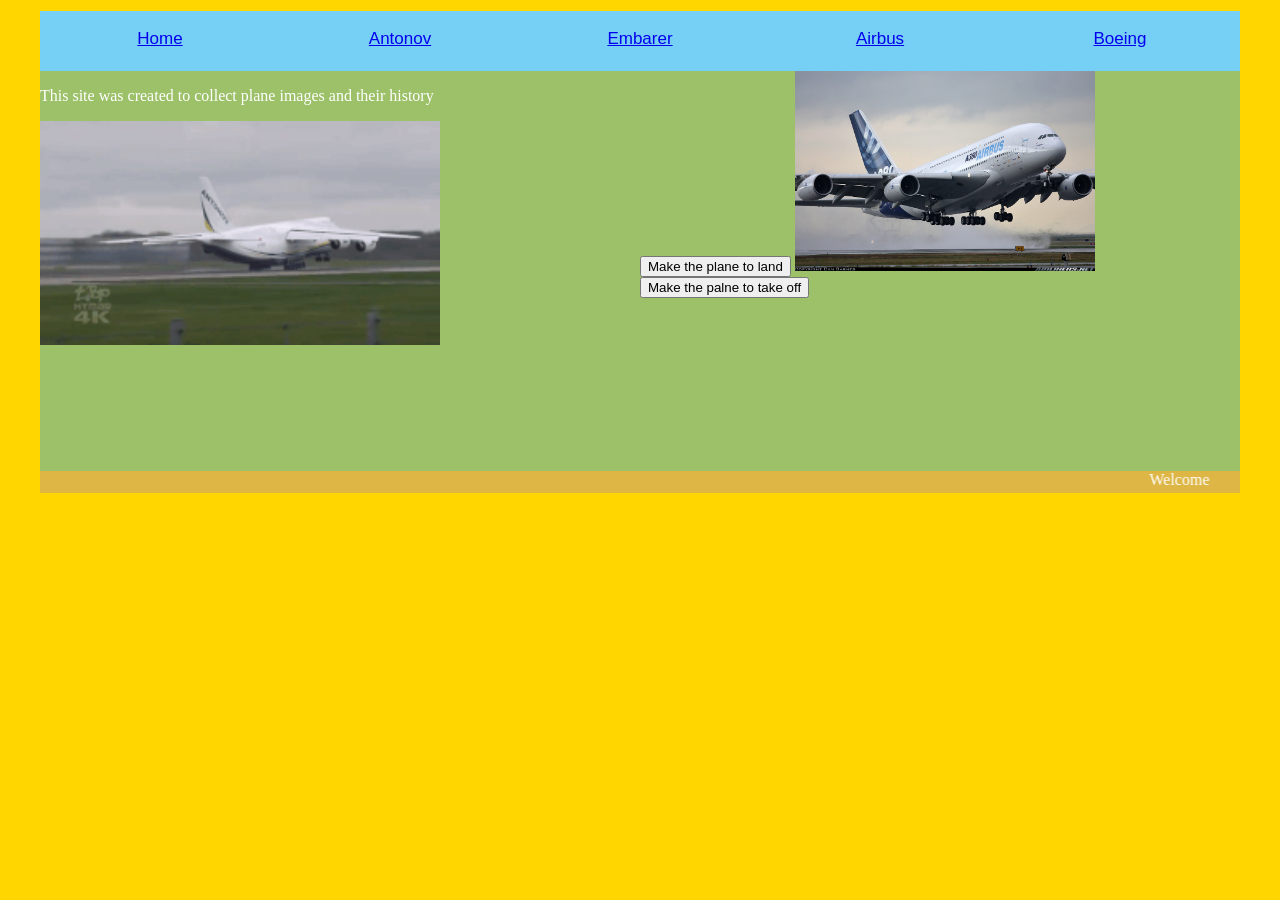
==== kovtsun_web/index.html @ 3a035984 "website" ====
<!DOCTYPE html>
  <html >
  <head>
  <meta http-equiv="Content-Type" content="text/html; charset=iso-8859-1" />
  <title>Liubomyr Kovtsun</title>
  <style type="text/css">
  body {
	  background-color:#FFD600;
      margin-left: 0px;
      margin-top: 0px;
      margin-right: 0px;
      margin-bottom: 0px;
  }
  </style>
  <link href="css/Mainbody.css" rel="stylesheet" type="text/css" media="screen" />
  
  <link href="css/menu.css" rel="stylesheet" type="text/css" />
  <script type="text/JavaScript">
  var imgArray = new Array(4);
  var index = 0;
  function cycle() {
  {
  document.banner.src = imgArray{index}.src;
  index++;
  if (index > 3)
  {
  index = 0;
  }
  setTimeout("cycle()", 2000);
  return;
  }
  function startup()
  { 
      imgArray[0] = new Image;
      imgArray[0].src = "An 225.jpg";
      imgArray[1] = new Image;
      imgArray[1].src = "AN124-El-Centro-side-view.jpg";
      imgArray[2] = new Image;
      imgArray[2].src = "MG_An-22A Antei_Antonov Airlines_new cs_UR-09307_09.09.16_ZRH_4751.jpg";
      cycle();
      return;
      }
  <!--
  function MM_swapImgRestore() { //v3.0
    var i,x,a=document.MM_sr; for(i=0;a&&i<a.length&&(x=a[i])&&x.oSrc;i++) x.src=x.oSrc;
  }
  
  function MM_preloadImages() { //v3.0
    var d=document; if(d.images){ if(!d.MM_p) d.MM_p=new Array();
      var i,j=d.MM_p.length,a=MM_preloadImages.arguments; for(i=0; i<a.length; i++)
      if (a[i].indexOf("#")!=0){ d.MM_p[j]=new Image; d.MM_p[j++].src=a[i];}}
  }
  
  function MM_findObj(n, d) { //v4.01
    var p,i,x;  if(!d) d=document; if((p=n.indexOf("?"))>0&&parent.frames.length) {
      d=parent.frames[n.substring(p+1)].document; n=n.substring(0,p);}
    if(!(x=d[n])&&d.all) x=d.all[n]; for (i=0;!x&&i<d.forms.length;i++) x=d.forms[i][n];
    for(i=0;!x&&d.layers&&i<d.layers.length;i++) x=MM_findObj(n,d.layers[i].document);
    if(!x && d.getElementById) x=d.getElementById(n); return x;
  }
  
  function MM_swapImage() { //v3.0
    var i,j=0,x,a=MM_swapImage.arguments; document.MM_sr=new Array; for(i=0;i<(a.length-2);i+=3)
     if ((x=MM_findObj(a[i]))!=null){document.MM_sr[j++]=x; if(!x.oSrc) x.oSrc=x.src; x.src=a[i+2];}
  }
  //-->
  </script>
  <style type="text/css">
  <!--
  body,td,th {
      font-size: 16px;
      color: #FFFFFF;
  }
  -->
  </style></head>
  
  <body onload="startup()">
  <div id="container">
  <div id="menu">
  <ul>
  <li><a href="#">Home</a></li>
  <li><a href="html_files/antonov.html">Antonov</a></li>
  <li><a href="html_files/embarer.html">Embarer</a></li>
  <li><a href="html_files/airbus.html">Airbus</a></li>
  <li><a href="html_files/boeing.html">Boeing</a></li>
  </ul>
  </div>
  <div id="sidebar">
    <p>This site was created to collect plane images and their history</p>
    <img src="images/antonov/giphy-downsized.gif" width="400" alt=""/></div>
  <div id="mainbody"><button onclick="document.getElementById('myImage').src='images/airbus/airfrance380.jpg'">Make the plane to land</button>
  
  <img id="myImage" src="images/airbus/a380.jpg" style="width:300px" height="200px">
  
    <button onclick="document.getElementById('myImage').src='images/airbus/a380.jpg'">Make the palne to take off</button></div>
  <div id="footer"><marquee>Welcome</marquee></div>
  </div>
  <script>
  window.alert(Welcome)
  
  </script>
  </body>
  </html>
---- kovtsun_web/css/Mainbody.css ----
#container {
	width:1200px;
	height:auto;
	margin-left:auto;
	margin-right:auto;
	margin-top:11px;
	margin-bottom:21px;
}


#sidebar {
	width: 600px;
	height: 400px;
	background-color: rgba(53,170,212,0.49);
	float: left;
}

#mainbody {
	width: 600px;
	height: 400px;
	background-color: rgba(53,170,212,0.49);
	float: right;
}
#footer{
	height: auto;
	background-color: rgba(211,173,92,0.77);
	clear: both;
}
---- kovtsun_web/css/menu.css ----
#menu {
	height: 60px;
	background-color: #76CFF4;
}
#menu ul {
	margin:0;
	padding:0;
	}
#menu li {
	list-style-type: none;
	float: left;
	display: block;
	width: 240px;
	height: 60px;
	text-align: center;
	line-height: 55px;
	font-family: Arial, Helvetica, sans-serif;
	font-size: 17px;
	color: rgba(179,210,225,0.79);
	}
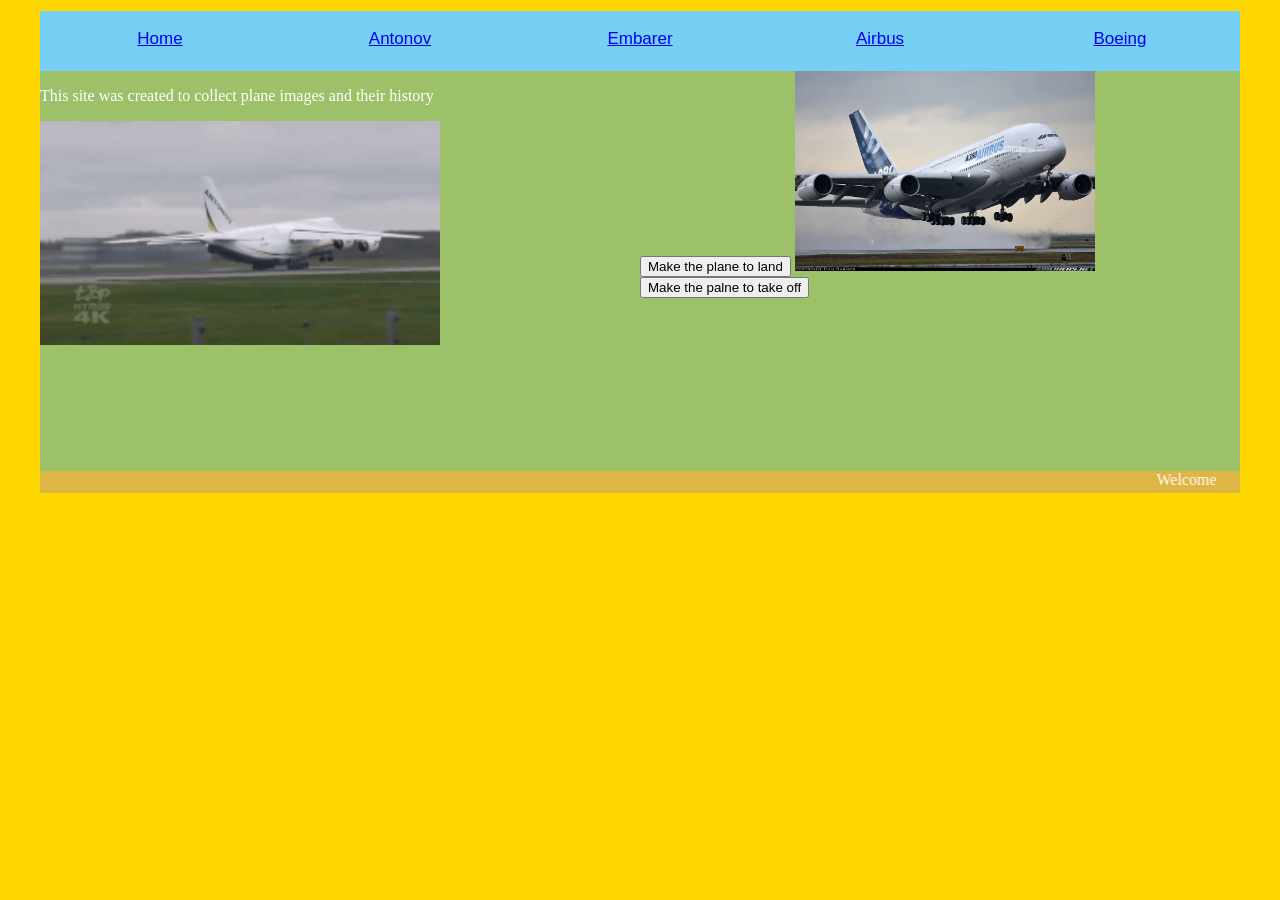
==== commit 2696409a: "Update index.html" ====
--- a/kovtsun_web/index.html
+++ b/kovtsun_web/index.html
@@ -1,4 +1,8 @@
-  <!DOCTYPE html>
+<!--
+Liubomyr Kovtsun
+-->
+
+<!DOCTYPE html>
   <html >
   <head>
   <meta http-equiv="Content-Type" content="text/html; charset=iso-8859-1" />
